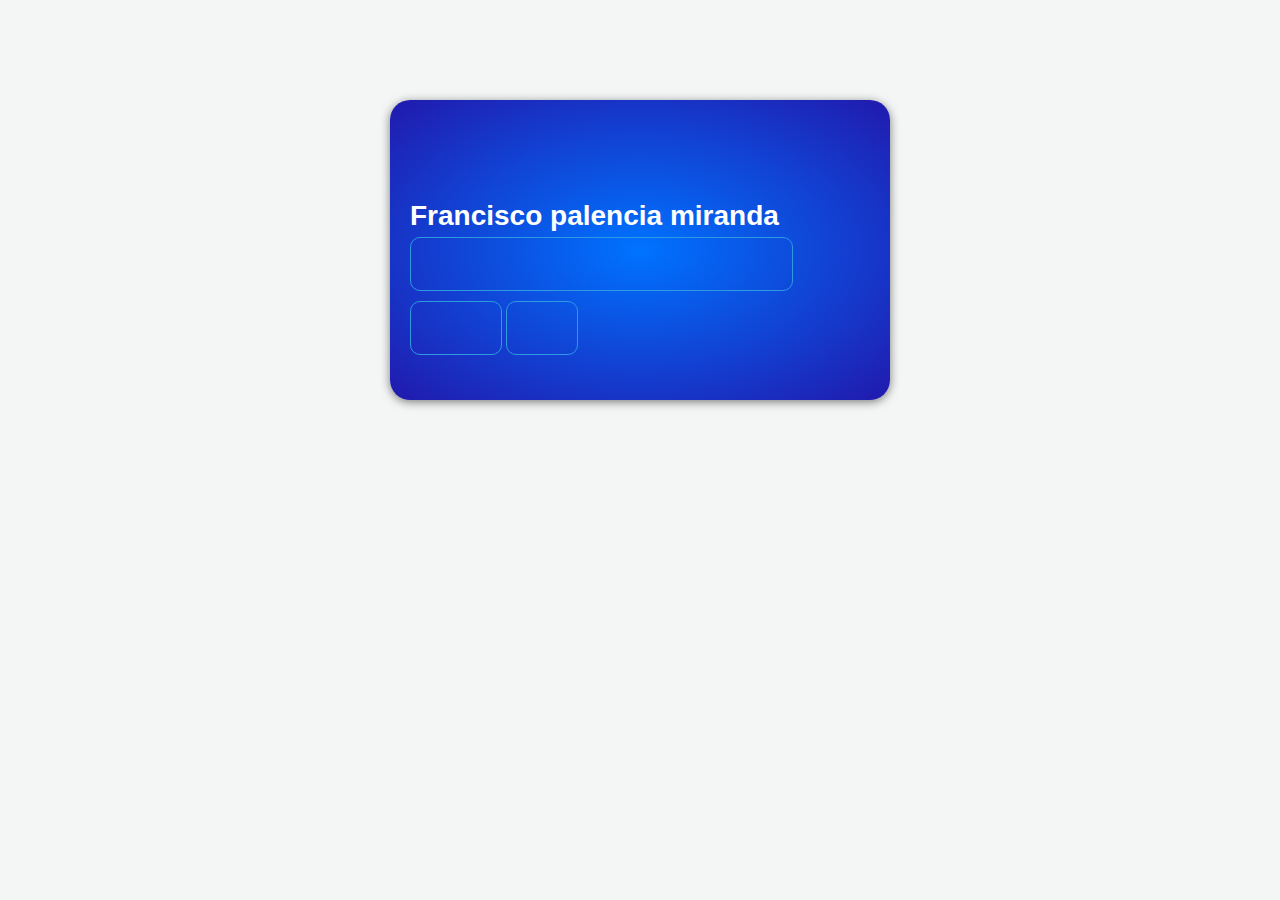
==== proyecticos/mascara tarjeta de credito/index.html @ 6b79cb24 "Add files via upload" ====
<!DOCTYPE html>
<html lang="en">
<head>
    <meta charset="UTF-8">
    <meta http-equiv="X-UA-Compatible" content="IE=edge">
    <meta name="viewport" content="width=device-width, initial-scale=1.0">
    <link rel="stylesheet" href="style.css">
    <title>Mascara</title>
</head>
<body>
    <div id="app">
        <div class="card">
            <div class="holder">Francisco palencia miranda</div>
            <input type="text" id="inputCard">
            <input type="text"id="inputDate">
            <input type="text" id="inputCVV">
        </div>
    </div>
    
    <script src="main.js"></script>
</body>
</html>
---- proyecticos/mascara tarjeta de credito/style.css ----
body{
    font-family: Arial, Helvetica, sans-serif;
    background-color: #F4F6F6;
}
.card {
    width: 500px;
    height: 300px;
    
    padding: 50px 20px 0 20px;
    box-sizing: border-box;
    background: rgb(0, 114, 255);
    background:-webkit-radial-gradient(        #0072ff 1%,        #2119ad 100%    ) ;
    margin: 100px auto;
    box-shadow: 0 2px 10px rgba(0, 0, 0, 0.5);
    -webkit-border-radius: 20x;
    -moz-border-radius: 20x;
    -ms-border-radius: 20x;
    -o-border-radius: 20x;
} 
.card input {
    font-size: 28px;
    padding: 10px;
    border: solid 1px rgb(45, 154, 226);
    color: white;
    border-radius: 10px;
    background-color: transparent;
    margin: 5px 0;
    outline:none;
    -webkit-border-radius: 10px;
    -moz-border-radius: 10px;
    -ms-border-radius: 10px;
    -o-border-radius: 10px;
}
.holder {
    color: white;
    font-weight: bold;
    font-size: 28px;
    padding-top: 50px;
}
.card #inputDate {
    width: 70px;
}
.card #inputCVV {
    width: 50px;
}
#app .card {
    border-radius: 20px;
    -webkit-border-radius: 20px;
    -moz-border-radius: 20px;
    -ms-border-radius: 20px;
    -o-border-radius: 20px;
}
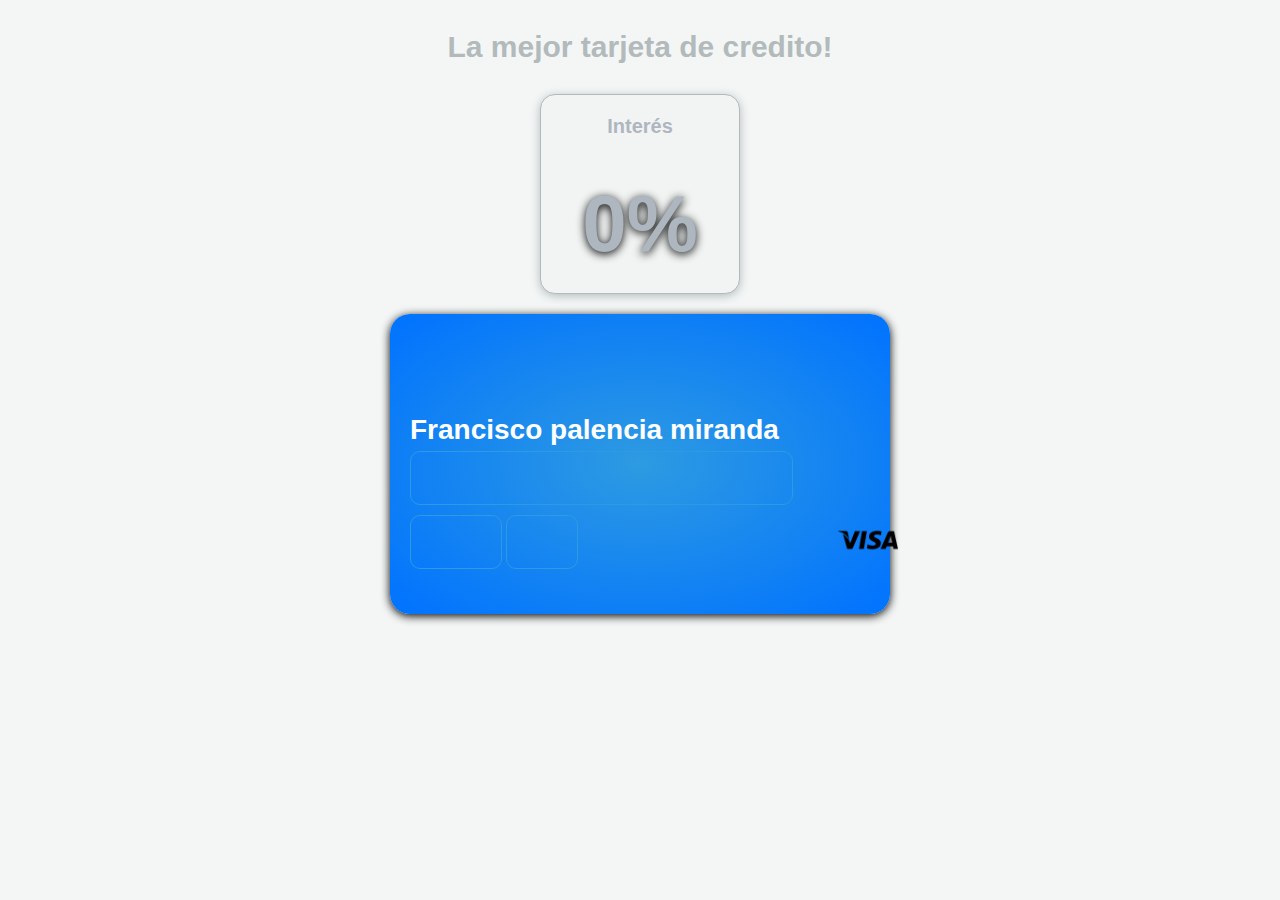
==== commit 5b2b131d: "Add files via upload" ====
--- a/proyecticos/mascara tarjeta de credito/index.html
+++ b/proyecticos/mascara tarjeta de credito/index.html
@@ -8,15 +8,24 @@
     <title>Mascara</title>
 </head>
 <body>
-    <div id="app">
+    <div class="tajeta">
+    <p id="tarjeta">La mejor tarjeta de credito!</p>
+    </div>
+   <div class="promo">
+    <div class="interes">
+        <p id="i">Inter&eacute;s</p>
+        <p id="porcentaje">0%</p>
+    </div>
+<div id="app">
         <div class="card">
             <div class="holder">Francisco palencia miranda</div>
             <input type="text" id="inputCard">
             <input type="text"id="inputDate">
             <input type="text" id="inputCVV">
+            <img src="./visa.png">
         </div>
     </div>
-    
+</div>
     <script src="main.js"></script>
 </body>
 </html>--- a/proyecticos/mascara tarjeta de credito/style.css
+++ b/proyecticos/mascara tarjeta de credito/style.css
@@ -2,6 +2,43 @@
     font-family: Arial, Helvetica, sans-serif;
     background-color: #F4F6F6;
 }
+#tarjeta  {
+    font-size: 30px;
+    color: #B2BABB;
+    text-align: center; 
+    font-weight: bold;
+
+}
+.interes {
+    align-items: center;
+    text-align: center;
+    height: 200px;
+    width: 200px;
+    box-sizing: border-box;
+    background-color:#F2F4F4  ;
+    margin: auto;
+    border: solid 1px #B2BABB;
+    box-shadow: 0 2px 10px #B2BABB;
+    border-radius: 15px;
+    -webkit-border-radius: 15px;
+    -moz-border-radius: 15px;
+    -ms-border-radius: 15px;
+    -o-border-radius: 15px;
+    
+}
+#i {
+    font-size: 20px;
+    color: #AEB6BF ;
+    font-weight: bold;
+}
+#porcentaje {
+    color: #AEB6BF ;
+    font-weight: bold;
+    font-size: 80px;
+    margin: 40px auto;
+   text-shadow: 0 2px 10px black ;
+}
+
 .card {
     width: 500px;
     height: 300px;
@@ -9,13 +46,14 @@
     padding: 50px 20px 0 20px;
     box-sizing: border-box;
     background: rgb(0, 114, 255);
-    background:-webkit-radial-gradient(        #0072ff 1%,        #2119ad 100%    ) ;
-    margin: 100px auto;
-    box-shadow: 0 2px 10px rgba(0, 0, 0, 0.5);
+    background: radial-gradient( rgb(45, 154, 226) 1%,  rgb(0, 114, 255)100%    ) ;
+    margin: 20px auto ;
+    box-shadow: 0 2px 10px rgba(0, 0, 0, 6);
     -webkit-border-radius: 20x;
     -moz-border-radius: 20x;
     -ms-border-radius: 20x;
     -o-border-radius: 20x;
+
 } 
 .card input {
     font-size: 28px;
@@ -49,4 +87,14 @@
     -moz-border-radius: 20px;
     -ms-border-radius: 20px;
     -o-border-radius: 20px;
-}+}
+.card img {
+    width: 60px;
+    height: 60px;
+    display: flexbox;
+    margin: 0 0 0 260px;
+    position: absolute;
+  }
+  #inputDate {
+    margin-bottom: 20px;
+    }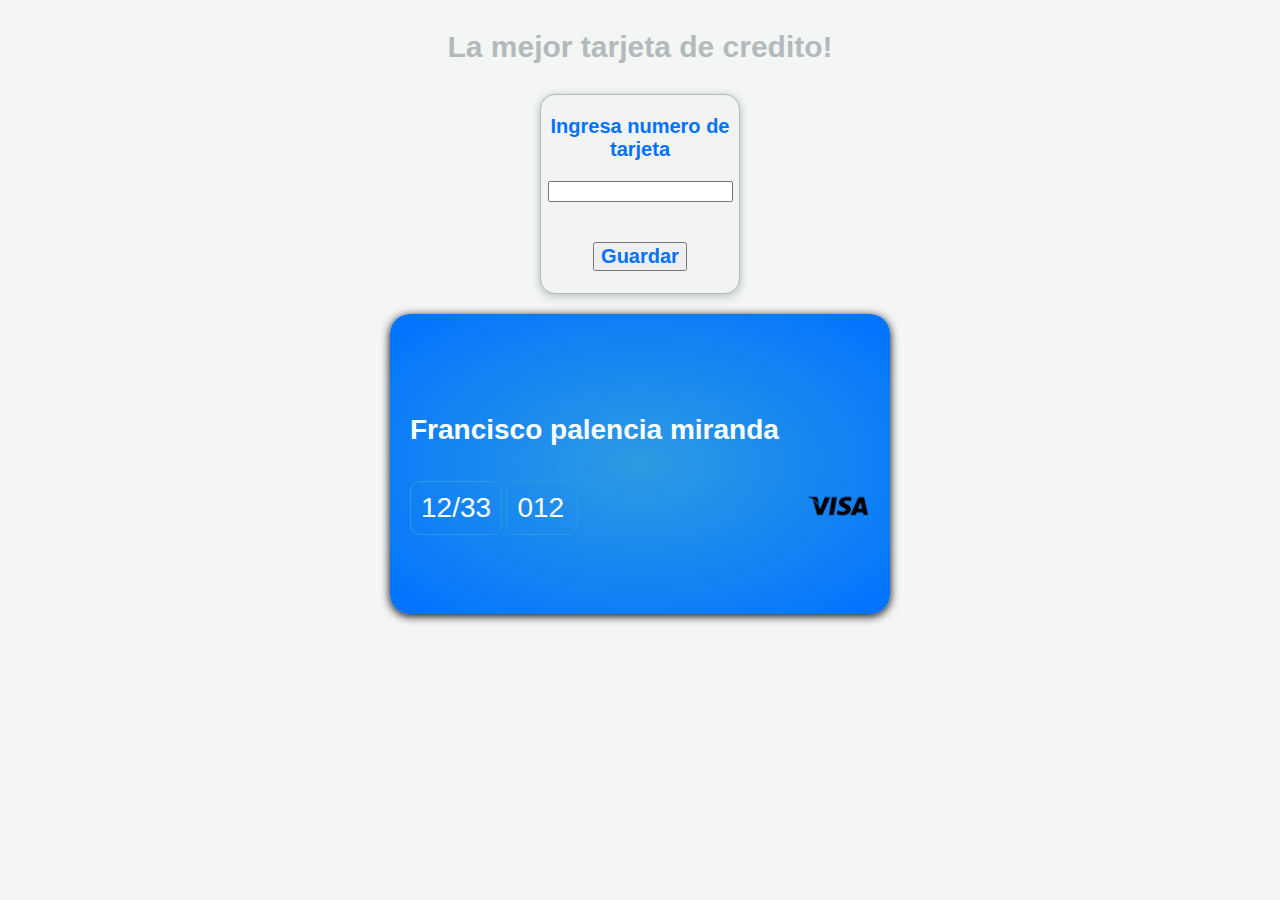
==== commit 05f7d08a: "se añadio solucion al algoritmo de luhn usando metodos funcionales de arrays" ====
--- a/proyecticos/mascara tarjeta de credito/index.html
+++ b/proyecticos/mascara tarjeta de credito/index.html
@@ -13,15 +13,19 @@
     </div>
    <div class="promo">
     <div class="interes">
-        <p id="i">Inter&eacute;s</p>
-        <p id="porcentaje">0%</p>
+        <p id="i">Ingresa numero de tarjeta</p>
+        <form id="formulario">
+        <input type="text"  id="numberCard" maxlength="16" minlength="16" > 
+        <button id="guardar" onclick="validarFormulario()">Guardar</button>
+    </form>
     </div>
+    <p id="isvalid"></p>
 <div id="app">
         <div class="card">
             <div class="holder">Francisco palencia miranda</div>
-            <input type="text" id="inputCard">
-            <input type="text"id="inputDate">
-            <input type="text" id="inputCVV">
+           <p id="respuesta"></p>
+            <input type="text"id="inputDate" value="12/33">
+            <input type="text" id="inputCVV" value="012">
             <img src="./visa.png">
         </div>
     </div>
--- a/proyecticos/mascara tarjeta de credito/style.css
+++ b/proyecticos/mascara tarjeta de credito/style.css
@@ -8,6 +8,14 @@
     text-align: center; 
     font-weight: bold;
 
+}
+#respuesta {
+    font-size: 30px;
+    color: white;
+}
+#isvalid {
+    text-align: center;
+   
 }
 .interes {
     align-items: center;
@@ -28,15 +36,14 @@
 }
 #i {
     font-size: 20px;
-    color: #AEB6BF ;
+    color:rgb(0, 114, 255) ;
     font-weight: bold;
 }
-#porcentaje {
-    color: #AEB6BF ;
+button {
+    color: rgb(0, 114, 255) ;
     font-weight: bold;
-    font-size: 80px;
+    font-size: 20px;
     margin: 40px auto;
-   text-shadow: 0 2px 10px black ;
 }
 
 .card {
@@ -92,7 +99,7 @@
     width: 60px;
     height: 60px;
     display: flexbox;
-    margin: 0 0 0 260px;
+    margin: 0 0 0 230px;
     position: absolute;
   }
   #inputDate {
